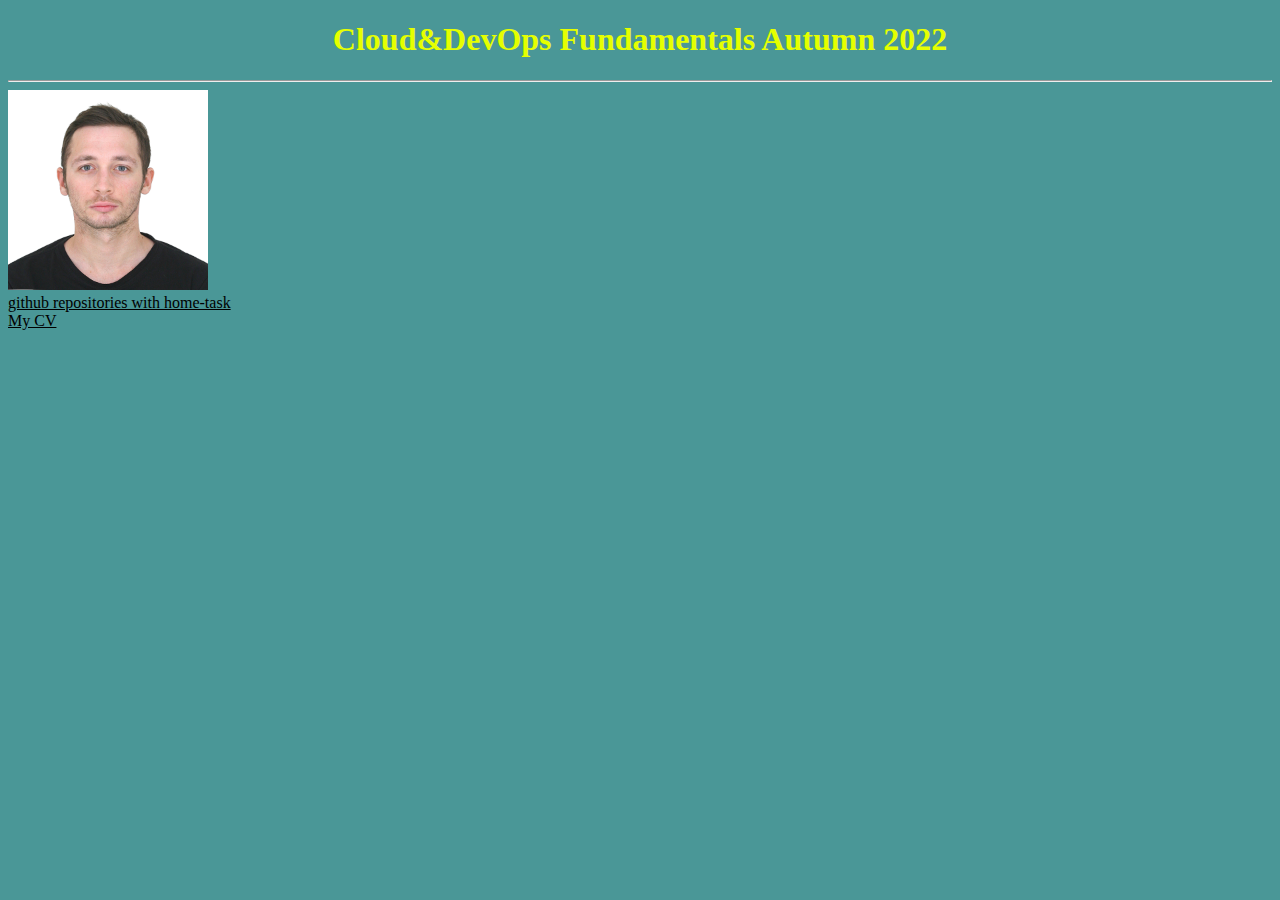
==== index.html @ fc29b06e "initial coomit" ====
<!DOCTYPE html>

<html>
    <head>
        <title>My CV</title>
        <meta charset="utf-8">
        <link rel="stylesheet" href="style.css">
    </head>
    <body>
        <div class="wrapper"></div>
        <h1 class="index">Cloud&DevOps Fundamentals Autumn 2022</h1> 
        <hr>
        <img src="IMG_6873.jpg" height="200"> 
        <br>
        <a href="https://github.com/alex-shveps/EPAM_Homework" target="_blank" >github repositories with home-task </a>
        <br>
        <a href="https://drive.google.com/file/d/1bqw9WfrogYB7DXxvoCJPKF1ls4EwMwh6/view?usp=share_link" target="_blank"> My CV </a>
    </body>
</html>
---- style.css ----
[href="https://github.com/alex-shveps/EPAM_Homework"] {
    color: rgb(0, 0, 0);
}

[href="https://drive.google.com/file/d/1bqw9WfrogYB7DXxvoCJPKF1ls4EwMwh6/view?usp=share_link"] {
    color: rgb(0, 0, 0);
}
body{
    background-color: rgb(74, 151, 151);
}
.wrapperERROR {
    width: 100;
    background-color: blue;
}

.index {
    text-align: center;
    color: rgb(229, 255, 0);
}

.error {
    text-align: center;
    color: rgb(255, 0, 0);
}
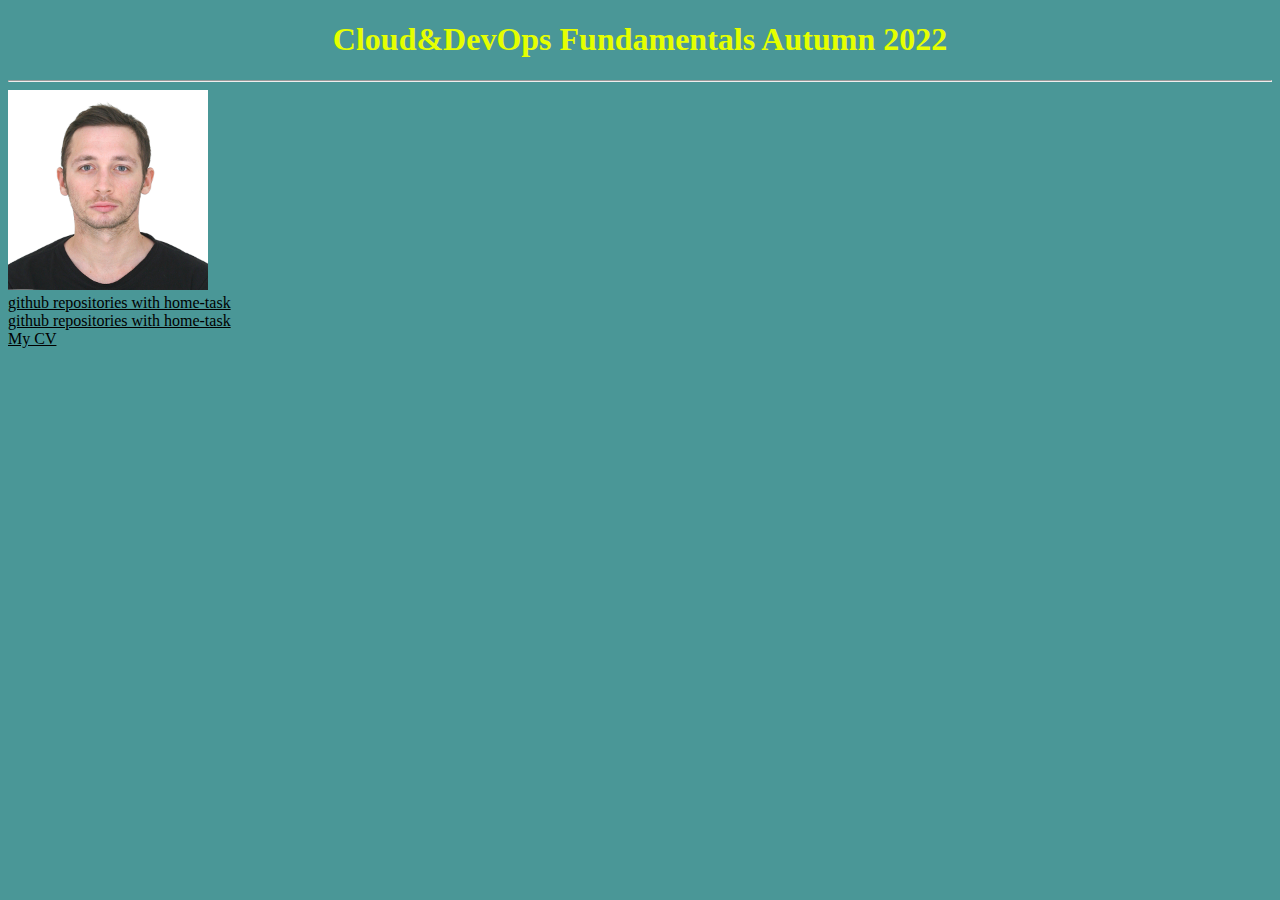
==== commit f9650a00: "jenkins_commit" ====
--- a/index.html
+++ b/index.html
@@ -2,7 +2,7 @@
 
 <html>
     <head>
-        <title>My CV</title>
+        <title>My CV V.1</title>
         <meta charset="utf-8">
         <link rel="stylesheet" href="style.css">
     </head>
@@ -14,6 +14,8 @@
         <br>
         <a href="https://github.com/alex-shveps/EPAM_Homework" target="_blank" >github repositories with home-task </a>
         <br>
+        <a href="https://github.com/alex-shveps/EPAM_Homework" target="_blank" >github repositories with home-task </a>
+        <br>
         <a href="https://drive.google.com/file/d/1bqw9WfrogYB7DXxvoCJPKF1ls4EwMwh6/view?usp=share_link" target="_blank"> My CV </a>
     </body>
-</html>+</html>
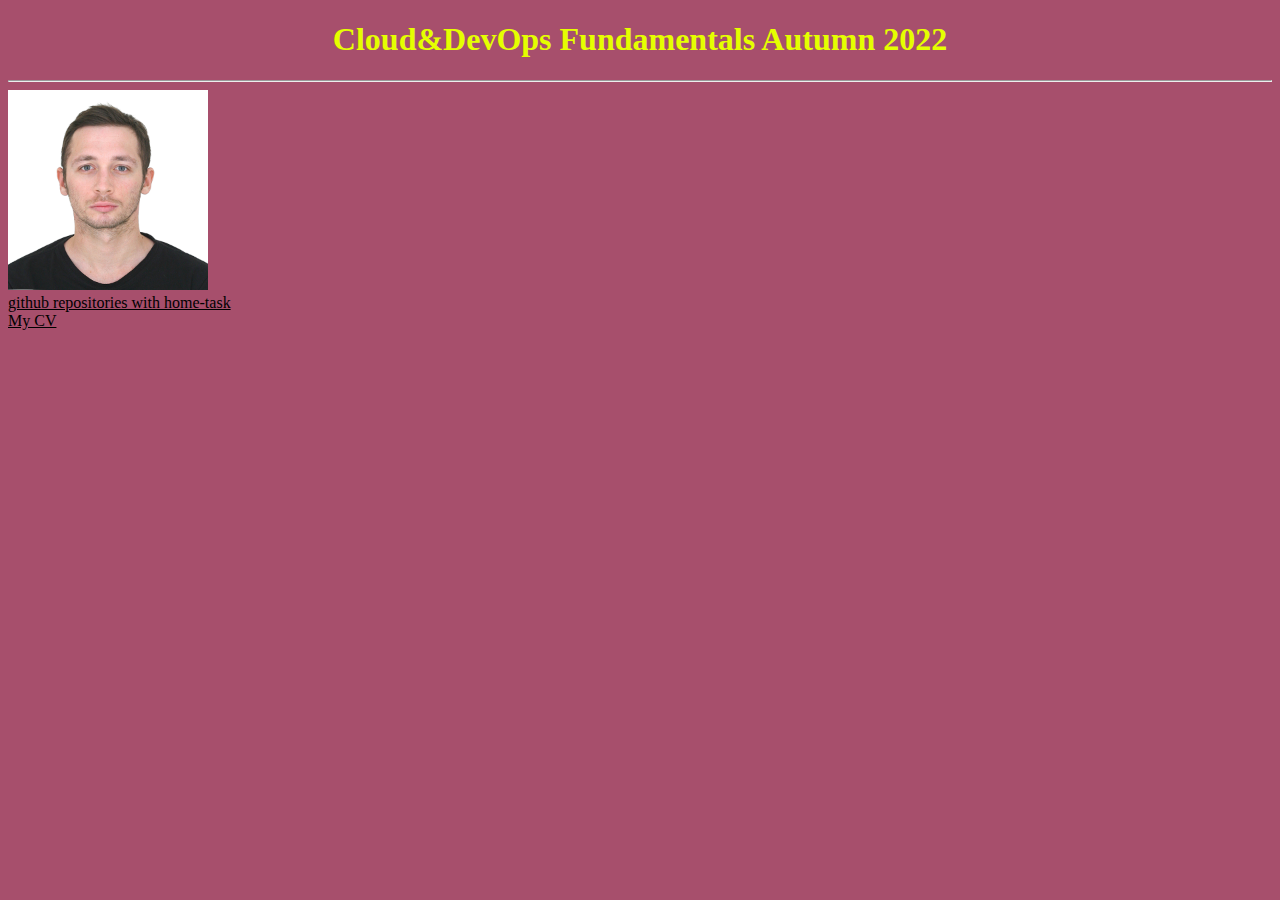
==== commit 19e8c0da: "Project README" ====
--- a/index.html
+++ b/index.html
@@ -14,8 +14,6 @@
         <br>
         <a href="https://github.com/alex-shveps/EPAM_Homework" target="_blank" >github repositories with home-task </a>
         <br>
-        <a href="https://github.com/alex-shveps/EPAM_Homework" target="_blank" >github repositories with home-task </a>
-        <br>
         <a href="https://drive.google.com/file/d/1bqw9WfrogYB7DXxvoCJPKF1ls4EwMwh6/view?usp=share_link" target="_blank"> My CV </a>
     </body>
 </html>
--- a/style.css
+++ b/style.css
@@ -6,7 +6,7 @@
     color: rgb(0, 0, 0);
 }
 body{
-    background-color: rgb(74, 151, 151);
+    background-color: rgb(167, 79, 108);
 }
 .wrapperERROR {
     width: 100;
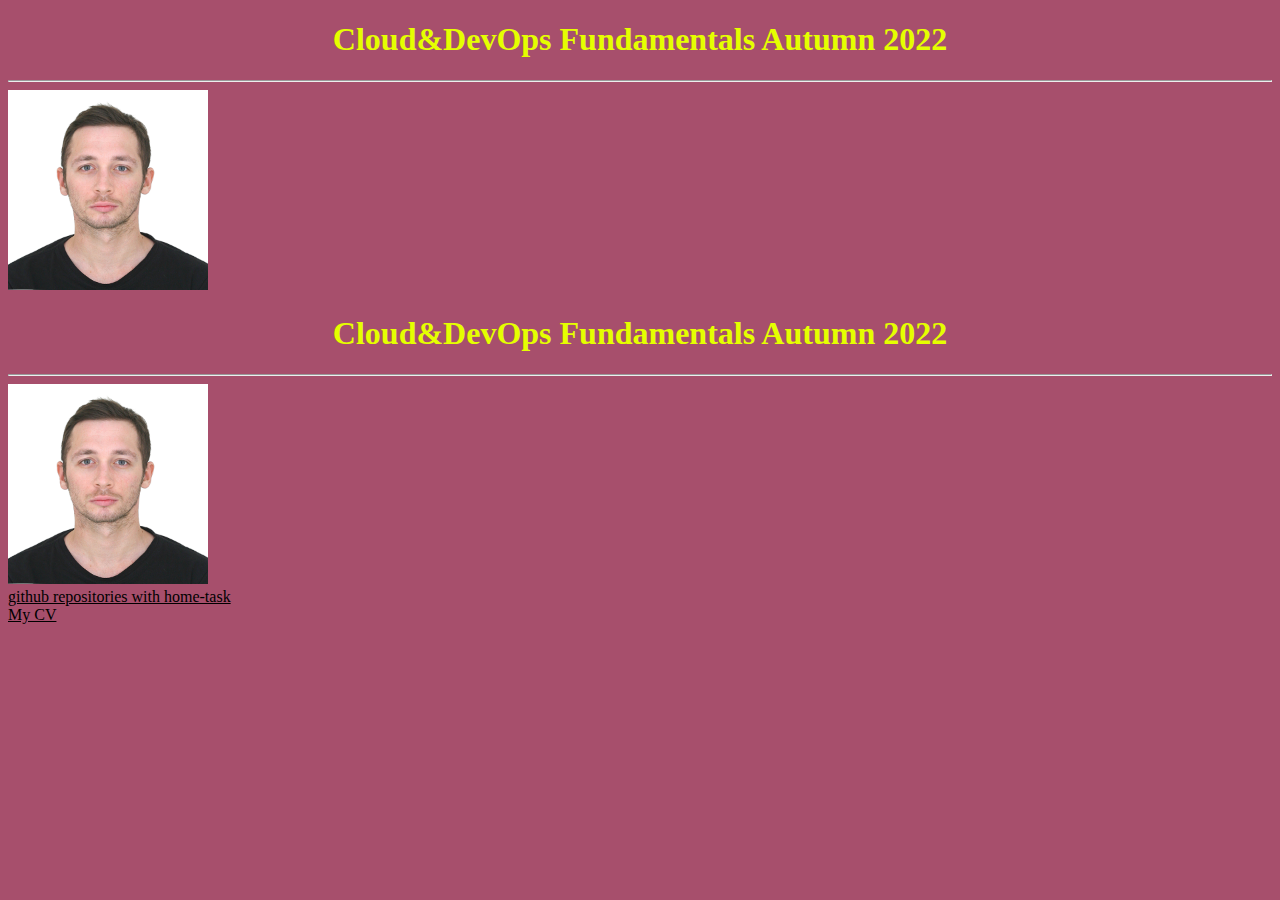
==== commit 17c048da: "test_commit" ====
--- a/index.html
+++ b/index.html
@@ -12,6 +12,10 @@
         <hr>
         <img src="IMG_6873.jpg" height="200"> 
         <br>
+        <h1 class="index">Cloud&DevOps Fundamentals Autumn 2022</h1> 
+        <hr>
+        <img src="IMG_6873.jpg" height="200"> 
+        <br>
         <a href="https://github.com/alex-shveps/EPAM_Homework" target="_blank" >github repositories with home-task </a>
         <br>
         <a href="https://drive.google.com/file/d/1bqw9WfrogYB7DXxvoCJPKF1ls4EwMwh6/view?usp=share_link" target="_blank"> My CV </a>
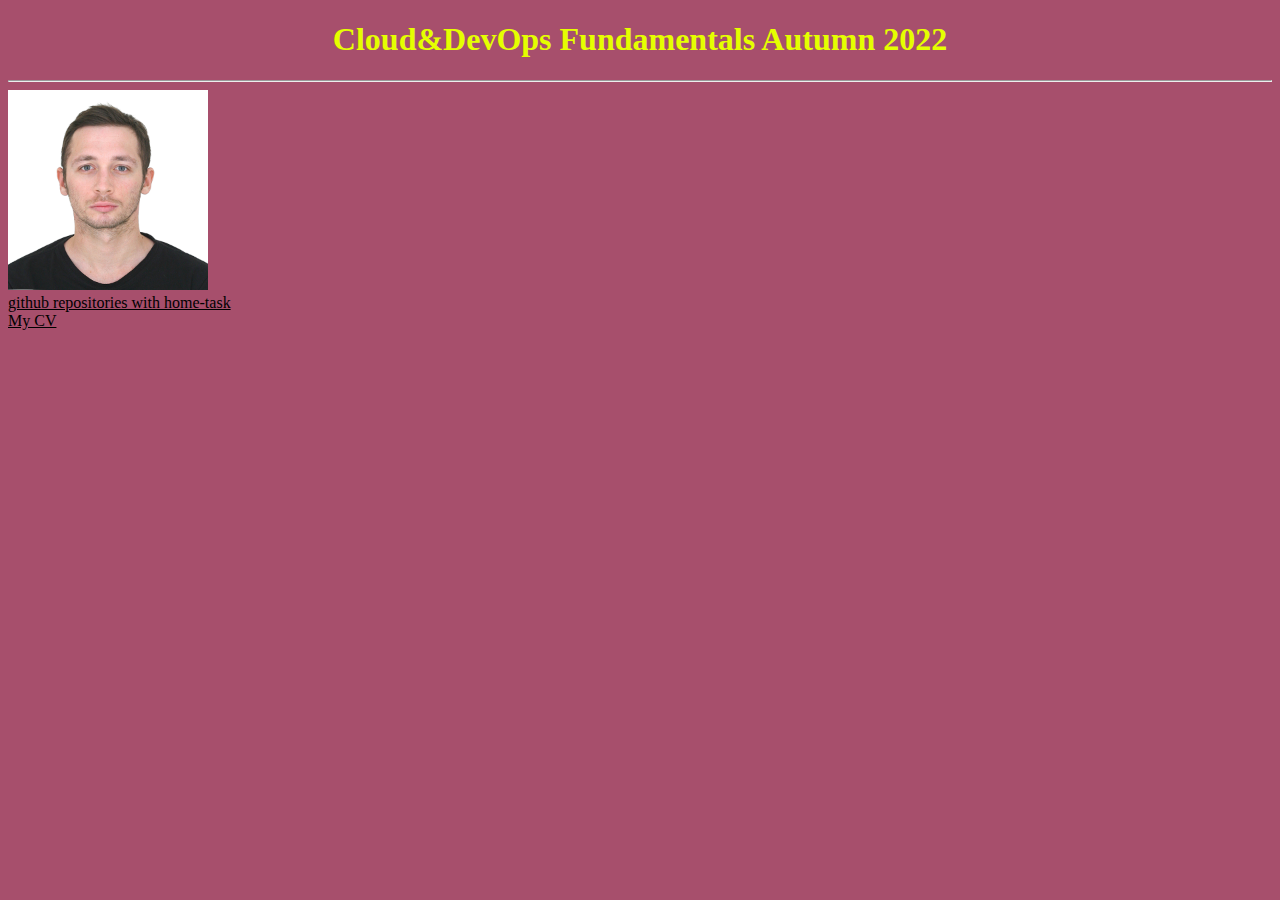
==== commit 7b3bb1a7: "test_commit" ====
--- a/index.html
+++ b/index.html
@@ -12,10 +12,6 @@
         <hr>
         <img src="IMG_6873.jpg" height="200"> 
         <br>
-        <h1 class="index">Cloud&DevOps Fundamentals Autumn 2022</h1> 
-        <hr>
-        <img src="IMG_6873.jpg" height="200"> 
-        <br>
         <a href="https://github.com/alex-shveps/EPAM_Homework" target="_blank" >github repositories with home-task </a>
         <br>
         <a href="https://drive.google.com/file/d/1bqw9WfrogYB7DXxvoCJPKF1ls4EwMwh6/view?usp=share_link" target="_blank"> My CV </a>
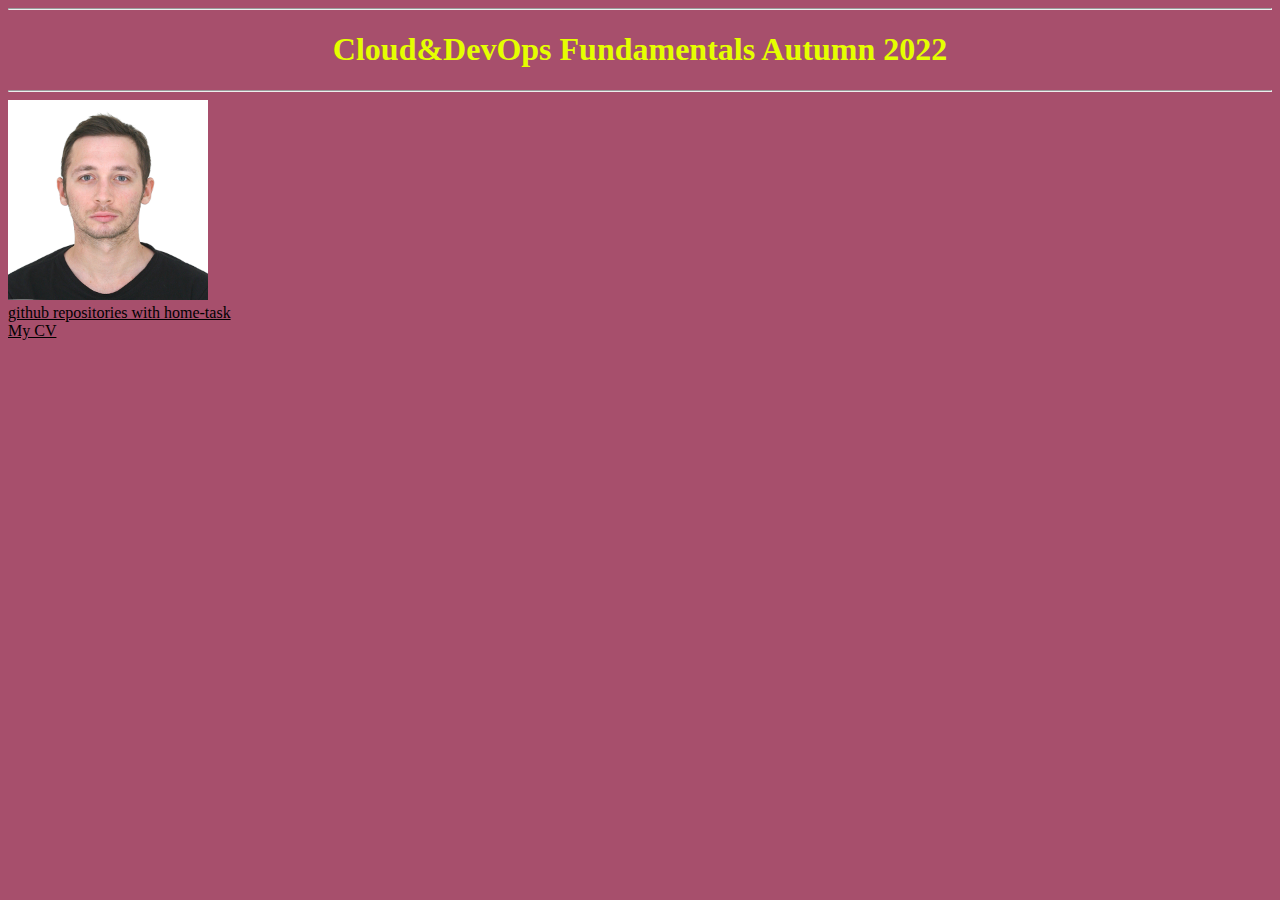
==== commit 49a4a133: "test_commit" ====
--- a/index.html
+++ b/index.html
@@ -8,6 +8,7 @@
     </head>
     <body>
         <div class="wrapper"></div>
+        <hr>
         <h1 class="index">Cloud&DevOps Fundamentals Autumn 2022</h1> 
         <hr>
         <img src="IMG_6873.jpg" height="200"> 
